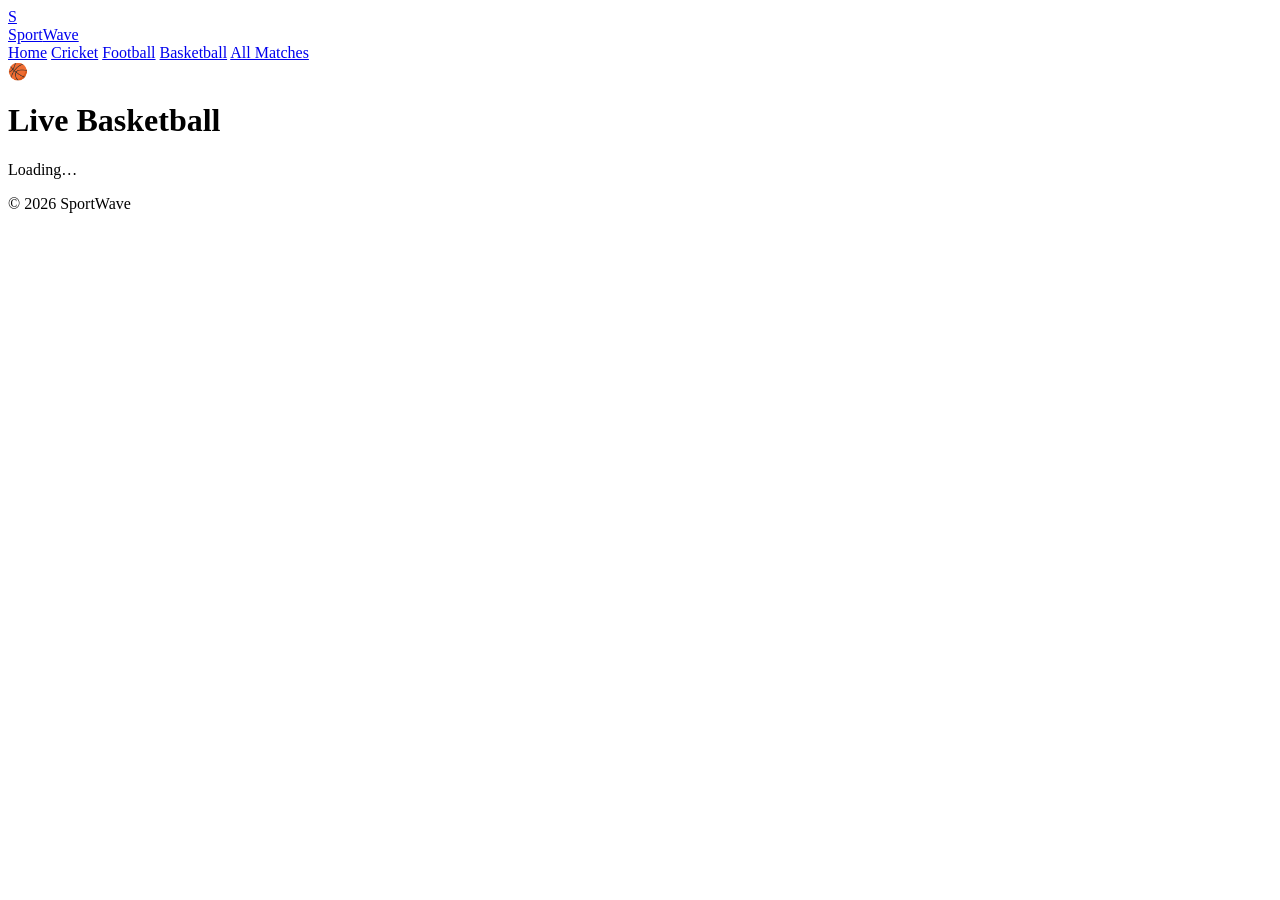
==== basketball.html @ c0b71e89 "Add files via upload" ====
<!DOCTYPE html>
<html lang="en">
<head>
<meta charset="UTF-8"><meta name="viewport" content="width=device-width,initial-scale=1">
<title>Live Basketball — SportWave</title>
<link rel="stylesheet" href="css/style.css">
</head>
<body>
<header class="header">
  <div class="header-inner">
    <a href="index.html" class="brand"><div class="brand-logo">S</div>Sport<span>Wave</span></a>
    <nav class="nav">
      <a href="index.html">Home</a>
      <a href="cricket.html">Cricket</a>
      <a href="football.html">Football</a>
      <a href="basketball.html" class="active">Basketball</a>
      <a href="all-matches.html">All Matches</a>
    </nav>
  </div>
</header>
<main class="wrap">
  <div class="page-head">
    <div class="card-icon">🏀</div>
    <div><h1>Live Basketball</h1><p id="sportCount">Loading…</p></div>
  </div>
  <div class="grid" id="sportGrid" data-sport="basketball"></div>
</main>
<footer class="footer">© 2026 SportWave</footer>
<script src="js/app.js"></script>
</body>
</html>
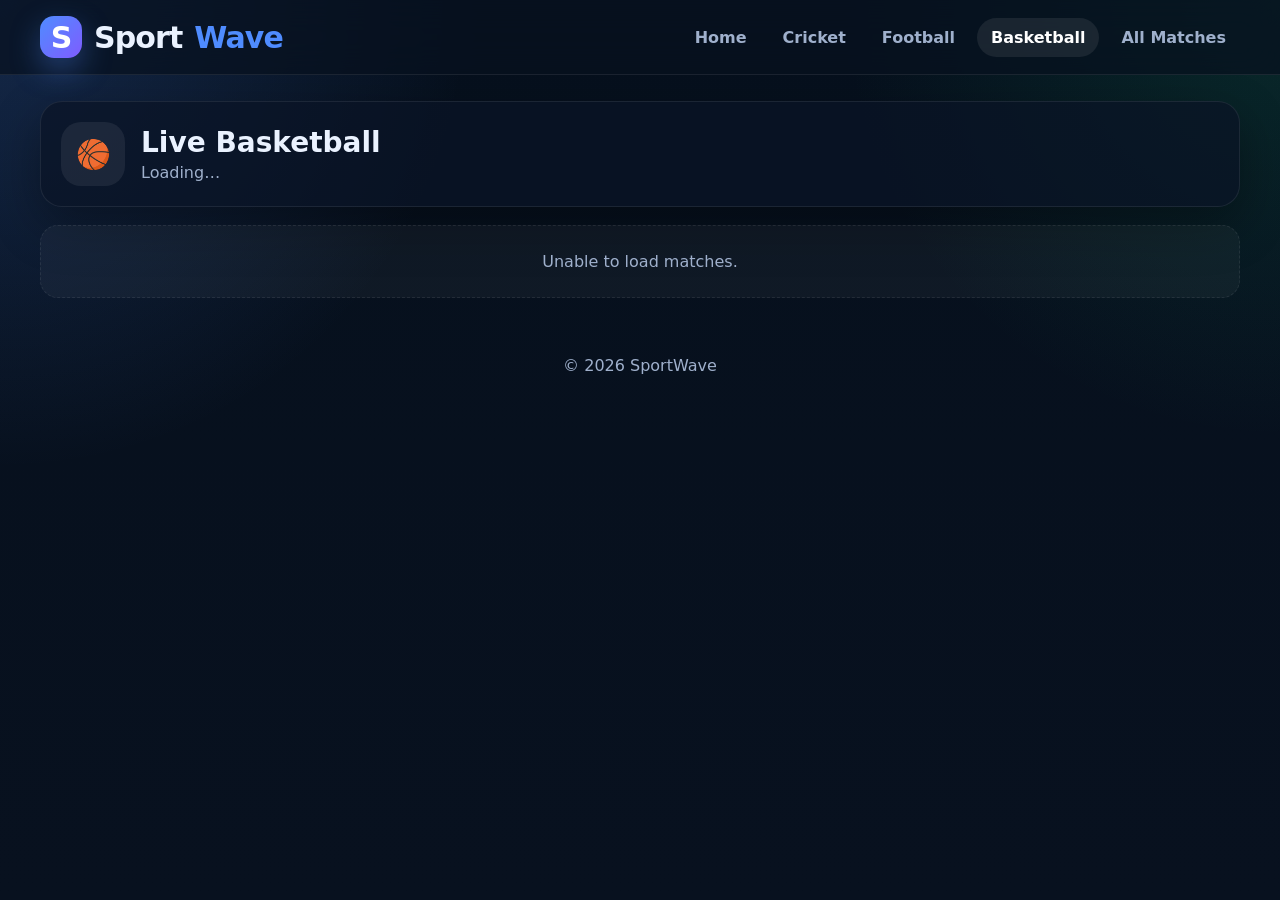
==== commit b0445f22: "Update basketball.html" ====
--- a/basketball.html
+++ b/basketball.html
@@ -3,7 +3,7 @@
 <head>
 <meta charset="UTF-8"><meta name="viewport" content="width=device-width,initial-scale=1">
 <title>Live Basketball — SportWave</title>
-<link rel="stylesheet" href="css/style.css">
+<link rel="stylesheet" href="style.css">
 </head>
 <body>
 <header class="header">
@@ -26,6 +26,6 @@
   <div class="grid" id="sportGrid" data-sport="basketball"></div>
 </main>
 <footer class="footer">© 2026 SportWave</footer>
-<script src="js/app.js"></script>
+<script src="app.js"></script>
 </body>
 </html>
--- a/style.css
+++ b/style.css
@@ -0,0 +1,462 @@
+:root {
+  --bg: #07111f;
+  --bg-soft: #0b172a;
+  --panel: rgba(10, 20, 38, 0.84);
+  --panel-2: #101d33;
+  --line: rgba(255,255,255,0.08);
+  --text: #eaf2ff;
+  --muted: #9fb0cc;
+  --primary: #4f8cff;
+  --primary-2: #19c37d;
+  --shadow: 0 18px 50px rgba(0,0,0,.32);
+  --radius: 22px;
+}
+
+* { box-sizing: border-box; margin: 0; padding: 0; }
+html, body { min-height: 100%; }
+body {
+  font-family: Inter, system-ui, -apple-system, Segoe UI, Roboto, Arial, sans-serif;
+  background:
+    radial-gradient(circle at top left, rgba(79,140,255,.20), transparent 30%),
+    radial-gradient(circle at top right, rgba(25,195,125,.14), transparent 28%),
+    linear-gradient(180deg, #06101d 0%, #08111f 100%);
+  color: var(--text);
+}
+a { text-decoration: none; color: inherit; }
+button { font: inherit; }
+
+.header {
+  position: sticky;
+  top: 0;
+  z-index: 1000;
+  backdrop-filter: blur(18px);
+  background: rgba(7, 17, 31, 0.72);
+  border-bottom: 1px solid var(--line);
+}
+.header-inner {
+  max-width: 1240px;
+  margin: 0 auto;
+  padding: 16px 20px;
+  display: flex;
+  align-items: center;
+  justify-content: space-between;
+  gap: 18px;
+}
+
+.brand {
+  display: flex;
+  align-items: center;
+  gap: 12px;
+  font-size: 30px;
+  font-weight: 900;
+  letter-spacing: -.03em;
+  color: var(--text);
+}
+.brand span { color: var(--primary); }
+.brand-logo {
+  width: 42px;
+  height: 42px;
+  border-radius: 14px;
+  display: grid;
+  place-items: center;
+  background: linear-gradient(135deg, var(--primary), #7f5cff);
+  color: #fff;
+  box-shadow: 0 12px 30px rgba(79,140,255,.35);
+}
+
+.nav {
+  display: flex;
+  gap: 8px;
+  flex-wrap: wrap;
+  justify-content: flex-end;
+}
+.nav a {
+  color: var(--muted);
+  padding: 10px 14px;
+  border-radius: 999px;
+  font-weight: 700;
+  transition: .2s ease;
+}
+.nav a:hover,
+.nav a.active {
+  color: #fff;
+  background: rgba(255,255,255,.08);
+}
+
+.wrap {
+  max-width: 1240px;
+  margin: 0 auto;
+  padding: 26px 20px 40px;
+}
+
+.hero {
+  position: relative;
+  overflow: hidden;
+  border: 1px solid var(--line);
+  border-radius: 30px;
+  padding: 34px;
+  background:
+    linear-gradient(135deg, rgba(16,29,51,.96), rgba(10,20,38,.78)),
+    radial-gradient(circle at top right, rgba(79,140,255,.18), transparent 32%);
+  box-shadow: var(--shadow);
+  margin-bottom: 22px;
+}
+.hero::after {
+  content: '';
+  position: absolute;
+  inset: auto -120px -140px auto;
+  width: 340px;
+  height: 340px;
+  border-radius: 50%;
+  background: radial-gradient(circle, rgba(79,140,255,.25), transparent 68%);
+  pointer-events: none;
+}
+.hero-badge {
+  display: inline-flex;
+  align-items: center;
+  gap: 10px;
+  padding: 10px 14px;
+  border-radius: 999px;
+  background: rgba(255,255,255,.06);
+  border: 1px solid var(--line);
+  color: var(--muted);
+  font-weight: 700;
+  margin-bottom: 18px;
+}
+.live-dot {
+  width: 10px;
+  height: 10px;
+  border-radius: 50%;
+  background: #ff4d4d;
+  box-shadow: 0 0 0 0 rgba(255,77,77,.55);
+  animation: pulse 1.6s infinite;
+}
+@keyframes pulse {
+  0% { box-shadow: 0 0 0 0 rgba(255,77,77,.55); }
+  70% { box-shadow: 0 0 0 10px rgba(255,77,77,0); }
+  100% { box-shadow: 0 0 0 0 rgba(255,77,77,0); }
+}
+
+.hero h1 {
+  font-size: clamp(34px, 5vw, 62px);
+  line-height: .95;
+  letter-spacing: -.05em;
+  margin-bottom: 14px;
+}
+.hero h1 em {
+  font-style: normal;
+  color: var(--primary);
+}
+.hero p {
+  max-width: 700px;
+  color: var(--muted);
+  font-size: 17px;
+  line-height: 1.7;
+}
+.hero-cta {
+  margin-top: 22px;
+  display: flex;
+  gap: 12px;
+  flex-wrap: wrap;
+}
+
+.btn {
+  display: inline-flex;
+  align-items: center;
+  justify-content: center;
+  gap: 10px;
+  padding: 13px 18px;
+  border-radius: 14px;
+  font-weight: 800;
+  transition: .2s ease;
+  border: 1px solid transparent;
+}
+.btn:hover { transform: translateY(-2px); }
+.btn-primary {
+  background: linear-gradient(135deg, var(--primary), #7f5cff);
+  color: #fff;
+  box-shadow: 0 12px 28px rgba(79,140,255,.25);
+}
+.btn-ghost {
+  background: rgba(255,255,255,.04);
+  border-color: var(--line);
+  color: #fff;
+}
+
+.section {
+  margin-top: 22px;
+  padding: 22px;
+  border-radius: var(--radius);
+  background: rgba(10, 20, 38, 0.72);
+  border: 1px solid var(--line);
+  box-shadow: var(--shadow);
+}
+.section-head {
+  display: flex;
+  justify-content: space-between;
+  align-items: center;
+  gap: 12px;
+  margin-bottom: 18px;
+}
+.section-head h2 {
+  display: flex;
+  align-items: center;
+  gap: 10px;
+  font-size: 20px;
+}
+.tag-live {
+  font-size: 12px;
+  padding: 6px 10px;
+  border-radius: 999px;
+  color: #fff;
+  background: rgba(25,195,125,.18);
+  border: 1px solid rgba(25,195,125,.30);
+}
+.view-all {
+  color: var(--muted);
+  font-weight: 700;
+}
+.view-all:hover { color: #fff; }
+
+.grid {
+  display: grid;
+  grid-template-columns: repeat(3, minmax(0, 1fr));
+  gap: 14px;
+}
+
+.card {
+  display: flex;
+  align-items: center;
+  gap: 14px;
+  padding: 16px;
+  border-radius: 18px;
+  background: linear-gradient(180deg, rgba(255,255,255,.06), rgba(255,255,255,.03));
+  border: 1px solid var(--line);
+  transition: .22s ease;
+  min-height: 96px;
+}
+.card:hover {
+  transform: translateY(-4px);
+  border-color: rgba(79,140,255,.40);
+  box-shadow: 0 16px 30px rgba(0,0,0,.18);
+}
+.card-icon {
+  width: 54px;
+  height: 54px;
+  border-radius: 18px;
+  display: grid;
+  place-items: center;
+  font-size: 24px;
+  background: rgba(255,255,255,.07);
+  flex: 0 0 auto;
+}
+.card-icon.cricket { background: rgba(255, 193, 7, .12); }
+.card-icon.football { background: rgba(79, 140, 255, .15); }
+.card-icon.basketball { background: rgba(255, 126, 63, .14); }
+
+.card-body { min-width: 0; flex: 1; }
+.card-meta {
+  color: var(--muted);
+  font-size: 12px;
+  display: flex;
+  align-items: center;
+  gap: 8px;
+  margin-bottom: 6px;
+}
+.card-title {
+  font-size: 15px;
+  font-weight: 800;
+  line-height: 1.35;
+  color: #fff;
+}
+.card-sub {
+  margin-top: 4px;
+  font-size: 13px;
+  color: var(--muted);
+}
+.card-arrow {
+  color: var(--primary);
+  font-weight: 800;
+  flex: 0 0 auto;
+}
+
+.page-head {
+  display: flex;
+  align-items: center;
+  gap: 16px;
+  margin-bottom: 18px;
+  padding: 20px;
+  border-radius: 22px;
+  background: rgba(10, 20, 38, 0.72);
+  border: 1px solid var(--line);
+  box-shadow: var(--shadow);
+}
+.page-head h1 {
+  font-size: 28px;
+  margin-bottom: 4px;
+}
+.page-head p {
+  color: var(--muted);
+}
+
+.card-icon {
+  width: 64px;
+  height: 64px;
+  border-radius: 20px;
+  display: grid;
+  place-items: center;
+  font-size: 28px;
+}
+
+.filters {
+  display: flex;
+  flex-wrap: wrap;
+  gap: 10px;
+  margin-bottom: 18px;
+}
+.filter {
+  border: 1px solid var(--line);
+  background: rgba(255,255,255,.04);
+  color: var(--muted);
+  padding: 10px 14px;
+  border-radius: 999px;
+  font-weight: 700;
+  cursor: pointer;
+  transition: .2s ease;
+}
+.filter:hover,
+.filter.active {
+  background: rgba(79,140,255,.18);
+  color: #fff;
+  border-color: rgba(79,140,255,.35);
+}
+
+.empty {
+  grid-column: 1 / -1;
+  padding: 26px;
+  border-radius: 18px;
+  text-align: center;
+  color: var(--muted);
+  background: rgba(255,255,255,.04);
+  border: 1px dashed var(--line);
+}
+
+.footer {
+  max-width: 1240px;
+  margin: 0 auto;
+  padding: 18px 20px 34px;
+  color: var(--muted);
+  text-align: center;
+}
+
+.stream-body {
+  background: #050b14;
+  color: #fff;
+  min-height: 100vh;
+  display: flex;
+  flex-direction: column;
+}
+.stream-top {
+  display: grid;
+  grid-template-columns: auto 1fr auto;
+  gap: 12px;
+  align-items: center;
+  padding: 14px 16px;
+  background: rgba(7, 17, 31, 0.92);
+  border-bottom: 1px solid var(--line);
+}
+.stream-title {
+  text-align: center;
+  font-weight: 800;
+  font-size: 16px;
+  color: #fff;
+  overflow: hidden;
+  text-overflow: ellipsis;
+  white-space: nowrap;
+}
+
+.stream-frame-wrap {
+  position: relative;
+  flex: 1;
+  min-height: calc(100vh - 64px);
+  background: #000;
+}
+.stream-frame-wrap iframe {
+  position: absolute;
+  inset: 0;
+  width: 100%;
+  height: 100%;
+  border: 0;
+  background: #000;
+}
+.stream-fallback {
+  position: absolute;
+  inset: 0;
+  display: grid;
+  place-items: center;
+  background: radial-gradient(circle at center, rgba(15, 23, 42, 0.92), rgba(2, 6, 23, 0.98));
+  color: #cbd5e1;
+  z-index: 2;
+  text-align: center;
+  padding: 24px;
+}
+
+.spinner {
+  width: 58px;
+  height: 58px;
+  border-radius: 50%;
+  border: 5px solid rgba(255,255,255,.15);
+  border-top-color: var(--primary);
+  margin: 0 auto 14px;
+  animation: spin 1s linear infinite;
+}
+.ad-label {
+  font-size: 12px;
+  color: var(--muted);
+  margin: 16px 0 8px;
+  text-transform: uppercase;
+  letter-spacing: .08em;
+}
+
+.ad-slot {
+  min-height: 90px;
+  border-radius: 18px;
+  background: rgba(255,255,255,.03);
+  display: grid;
+  place-items: center;
+  overflow: hidden;
+  padding: 14px;
+  border: 1px solid rgba(255,255,255,.08);
+}
+
+.sponsor-card {
+  width: 100%;
+  border-radius: 18px;
+  background: linear-gradient(135deg, rgba(79,140,255,.18), rgba(25,195,125,.12));
+  display: flex;
+  flex-direction: column;
+  gap: 6px;
+  padding: 16px;
+  color: #fff;
+  border: 1px solid rgba(255,255,255,.08);
+}
+@keyframes spin { to { transform: rotate(360deg); } }
+
+@media (max-width: 1024px) {
+  .grid { grid-template-columns: repeat(2, minmax(0, 1fr)); }
+}
+@media (max-width: 720px) {
+  .header-inner,
+  .stream-top {
+    grid-template-columns: 1fr;
+    display: flex;
+    flex-direction: column;
+    align-items: stretch;
+  }
+  .nav { justify-content: center; }
+  .hero { padding: 24px; }
+  .section { padding: 18px; }
+  .grid { grid-template-columns: 1fr; }
+  .page-head { flex-direction: column; align-items: flex-start; }
+  .stream-title { text-align: left; }
+}
